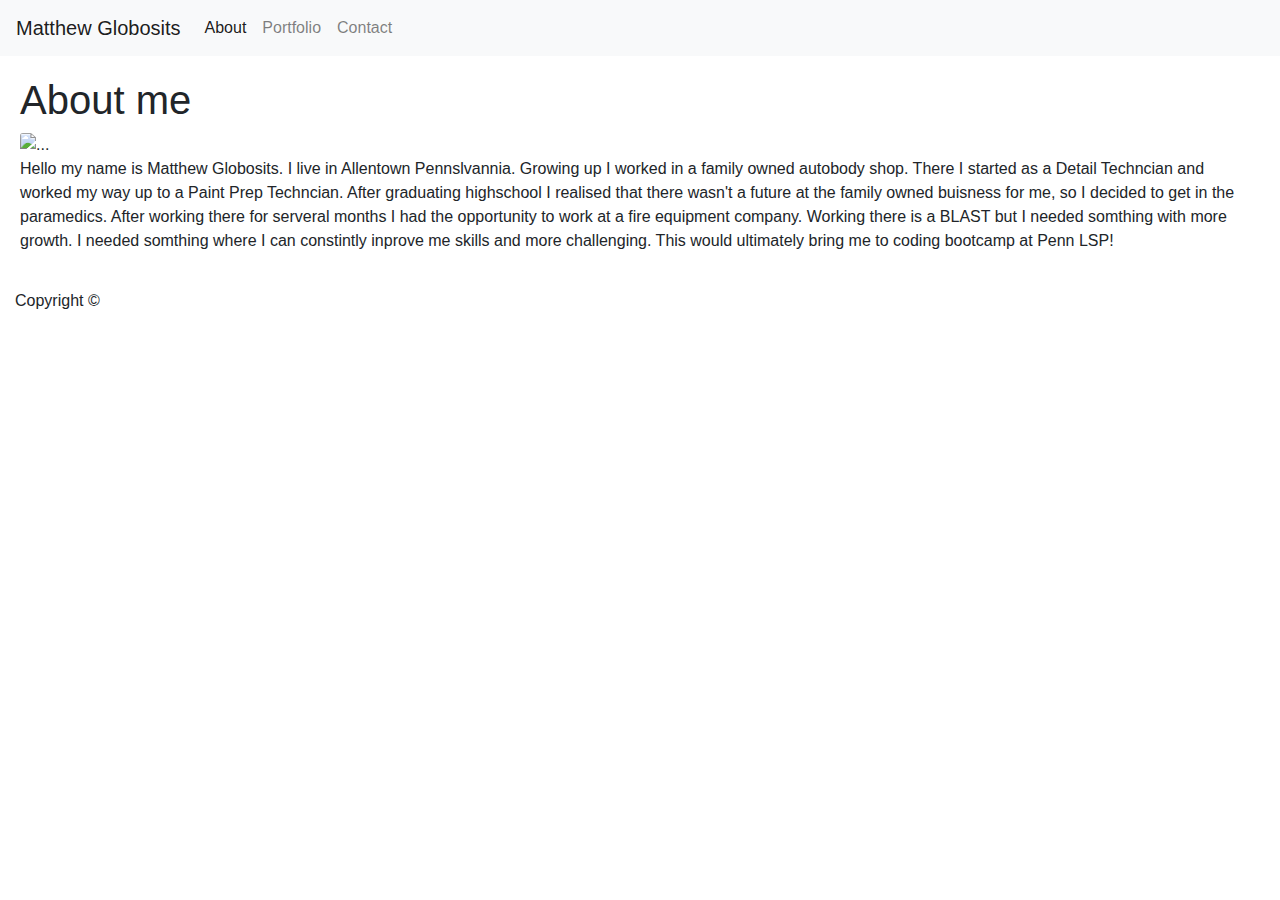
==== index.html @ 545c57b4 "final copy" ====
<!doctype html>
<html lang="en-us">

<head>
  <meta charset="UTF-8">
  <title>About | Matthew Globosits</title>
  <link rel="stylesheet" type="text/css" href="C:\Users\Matthew Globosits\Desktop\class-hw\Bootstrap-Portfolio\style.css">
  <link rel="stylesheet" href="https://stackpath.bootstrapcdn.com/bootstrap/4.4.1/css/bootstrap.min.css" integrity="sha384-Vkoo8x4CGsO3+Hhxv8T/Q5PaXtkKtu6ug5TOeNV6gBiFeWPGFN9MuhOf23Q9Ifjh" crossorigin="anonymous">
  <script src="https://stackpath.bootstrapcdn.com/bootstrap/4.4.1/js/bootstrap.min.js" integrity="sha384-wfSDF2E50Y2D1uUdj0O3uMBJnjuUD4Ih7YwaYd1iqfktj0Uod8GCExl3Og8ifwB6" crossorigin="anonymous"></script>
</head>

<body>
  <div class="layout">
    <div class= "row">
    <div class= "col-lg-12 col-xs-12">
    <header>
  <nav class="navbar navbar-expand-lg navbar-light bg-light">
    <a class="navbar-brand" href="#">Matthew Globosits</a>
    <button class="navbar-toggler" type="button" data-toggle="collapse" data-target="#navbarNav" aria-controls="navbarNav" aria-expanded="false" aria-label="Toggle navigation">
      <span class="navbar-toggler-icon"></span>
    </button>
    <div class="collapse navbar-collapse" id="navbarNav">
      <ul class="navbar-nav">
        <li class="nav-item active">
          <a class="nav-link" href="index.html">About <span class="sr-only">(current)</span></a>
        </li>
        <li class="nav-item">
          <a class="nav-link" href="portfolio.html">Portfolio</a>
        </li>
        <li class="nav-item">
          <a class="nav-link" href="contact.html">Contact</a>
        </li>
       
      </ul>
    </div>
  </nav>
</header>
</div>
  </div>
      </div>

    <div class="layout">
      <div class="row">
          <div class="card-body ">
      <div class="col-lg-12 col-xs-12">
      <h1>About me</h1> 
      <div class="home-page-img">
        <img src="https://media1.giphy.com/media/wR4bJk4jF5Tl6/giphy.gif?cid=790b76119bdd7355114b678350e3bef7f8daa4e85f1417f9&rid=giphy.gif" class="card-img-top"  alt="..."> 
    </div>
      <p> Hello my name is Matthew Globosits. I live in Allentown Pennslvannia. Growing up I worked in a family owned autobody shop. There I started as a Detail Techncian and worked my way up to a Paint Prep Techncian. After graduating highschool I realised that there wasn't a future at the family owned buisness for me, so I decided to get in the paramedics. After working there for serveral months I had the opportunity to work at a fire equipment company. Working there is a BLAST but I needed somthing with more growth. I needed somthing where I can constintly inprove me skills and more challenging. This would ultimately bring me to coding bootcamp at Penn LSP!</p>
          </div>
          </div>
       </div>
     </div>
    <footer>
     
     
    <div class="container col-lg-12 col-xs-12">
      Copyright &copy; 
    </div>
     
    </footer>
</body>

</html>
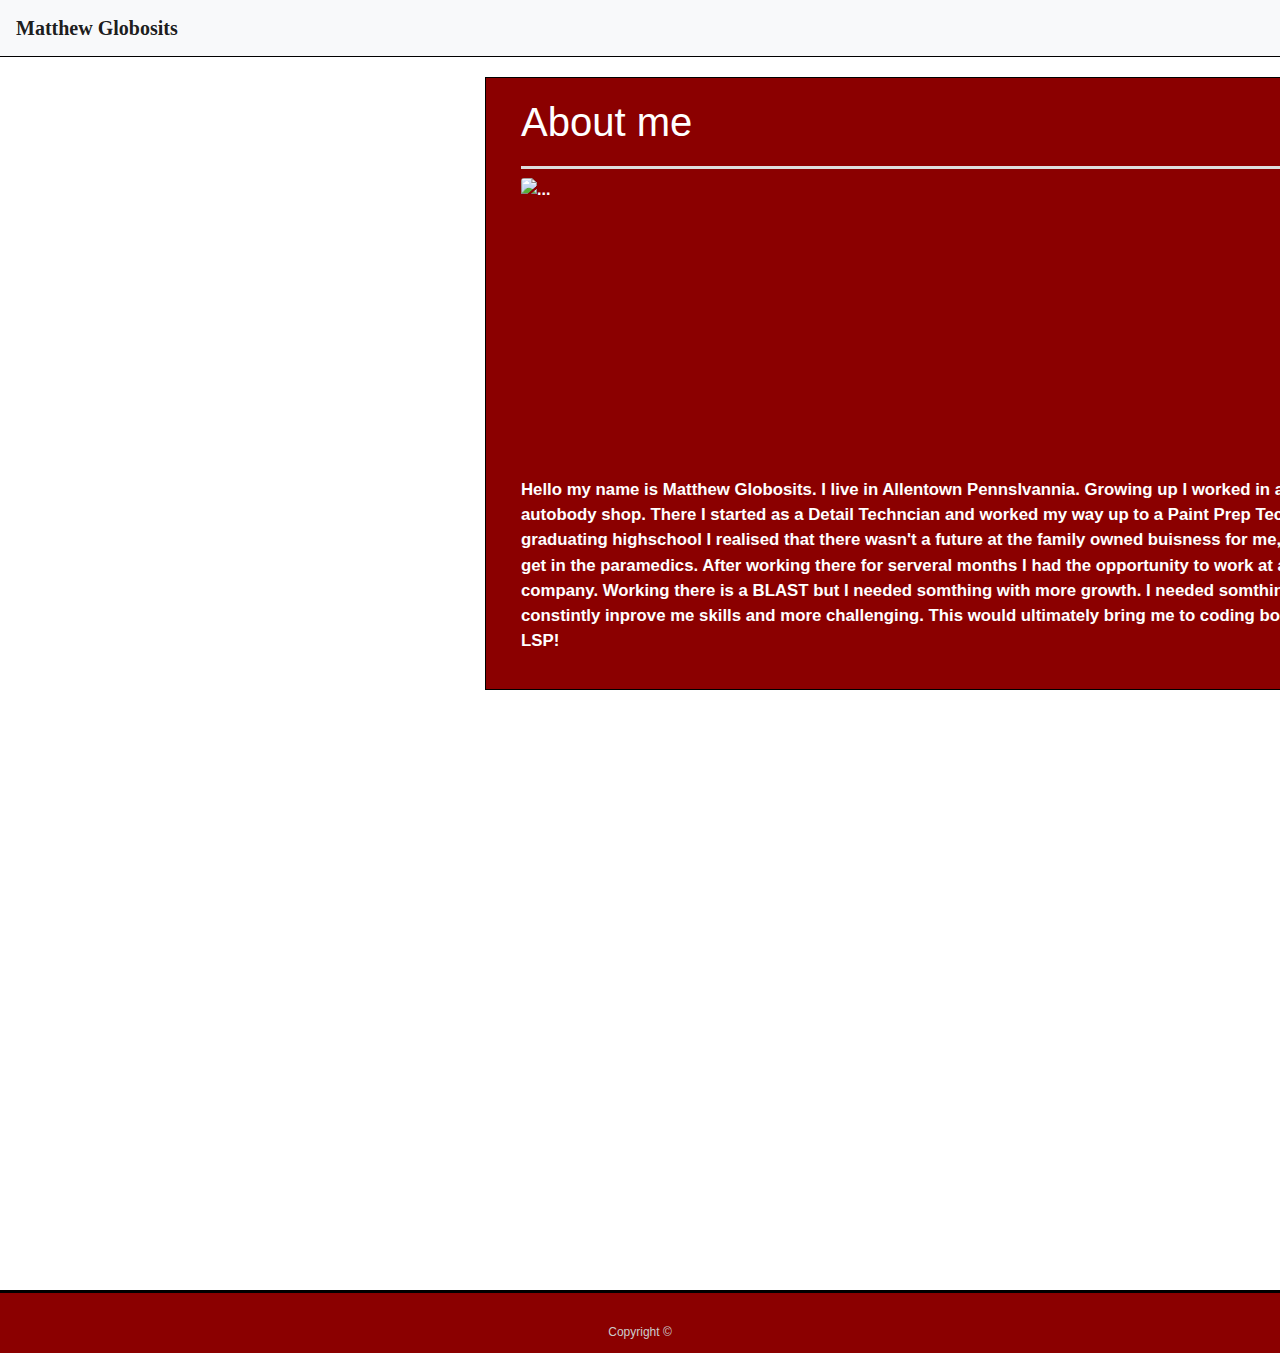
==== commit 0e4c3921: "fixed my css" ====
--- a/index.html
+++ b/index.html
@@ -4,7 +4,7 @@
 <head>
   <meta charset="UTF-8">
   <title>About | Matthew Globosits</title>
-  <link rel="stylesheet" type="text/css" href="C:\Users\Matthew Globosits\Desktop\class-hw\Bootstrap-Portfolio\style.css">
+  <link rel="stylesheet" type="text/css" href="./style.css">
   <link rel="stylesheet" href="https://stackpath.bootstrapcdn.com/bootstrap/4.4.1/css/bootstrap.min.css" integrity="sha384-Vkoo8x4CGsO3+Hhxv8T/Q5PaXtkKtu6ug5TOeNV6gBiFeWPGFN9MuhOf23Q9Ifjh" crossorigin="anonymous">
   <script src="https://stackpath.bootstrapcdn.com/bootstrap/4.4.1/js/bootstrap.min.js" integrity="sha384-wfSDF2E50Y2D1uUdj0O3uMBJnjuUD4Ih7YwaYd1iqfktj0Uod8GCExl3Og8ifwB6" crossorigin="anonymous"></script>
 </head>
--- a/style.css
+++ b/style.css
@@ -0,0 +1,189 @@
+ 
+  *{
+    margin: 0;
+    padding: 0;
+  }
+ 
+  header{
+    border-bottom: 1px black solid;
+  }
+
+  .navbar-brand{ 
+    float: left;
+    font-family: Georgia, Times, "Times New Roman", serif;
+    font-size: 30px;
+    font-weight: 700;
+    line-height: 90px;
+    color: #ffffff;
+    text-align: center;
+    text-decoration: none;
+  }
+    
+  
+  .navbar-nav{
+    float: right;
+    margin-left: 1200px;
+  }
+
+  .nav-item{
+    color:white;
+    font-weight: bold;
+  }
+
+  .card-body{
+    
+    background-color: darkred;
+    font-weight: 900;
+    color: white;
+    width: 100%;
+    max-width: 960px;
+    min-width: 960px;
+    padding: 30px;
+    margin-left: 500px;  
+    margin-top: 20px;
+    border: 1px solid black;
+    /* min-height: 600px; */
+  }
+.home-page-img{
+ height: 300px;
+ width:300px;
+
+}
+
+  h1{
+  padding-bottom: 20px;
+  font-size: 30px;
+  line-height: 49px;
+  border-bottom: 3px solid #dddddd;
+  }
+.container{
+ 
+  margin-top: 600px;
+  padding: 30px 0;
+  font-size: 12px;
+  color: #ffffff;
+  color: #cccccc;
+  text-align: center;
+  background: darkred;
+  border-top: 3px solid black;
+  height: 50px;
+  
+}
+
+.container-1{
+background-color: darkred;
+color: white;
+margin-left: 500px;
+margin-right: 500px;
+margin-top: 20px;
+border: black solid 3px;
+padding-right: 20px;
+padding-bottom: 20px;
+padding-left: 30px;
+min-height: 500px;
+}
+
+
+#contact-form ul {
+  margin-bottom: 20px;
+}
+
+#contact-form li {
+  margin-bottom: 10px;
+}
+
+label,
+input[type=text],
+input[type=email],
+textarea {
+  display: block;
+  width: 100%;
+}
+
+input[type=text],
+input[type=email],
+textarea {
+  height: 35px;
+  padding: 0 10px;
+  font-size: 14px;
+  border: 1px solid #dddddd;
+}
+
+textarea {
+  height: 200px;
+}
+
+input[type=submit] {
+  padding: 10px 30px;
+  font-size: 18px;
+  color: #ffffff;
+  cursor: pointer;
+  background-color: rgb(209, 98, 98);
+  border: 0 none;
+}
+.box{
+  background-color: darkred;
+  color: white;
+  margin-right: 500px;
+  margin-top: 30px;
+  margin-left: 500px;
+  padding-right:20px;
+  padding-bottom: 20px;
+  padding-left: 20px;
+  padding-top:20px;
+} 
+.work {
+  position: relative;
+  float: left;
+  width: 274px;
+  margin-top: 50px;
+  overflow: auto;
+  background-color: darkred;
+  padding:50px;
+}
+
+.work:nth-child(even) {
+  margin-right: 40px;
+}
+
+.work img {
+  width: 100%;
+  border: 0 none;
+  opacity: 0.8;
+}
+
+.work h3 {
+  position: absolute;
+  bottom: 20px;
+  width: 100%;
+  padding: 15px;
+  margin-bottom: 0;
+  font-weight: 300;
+  line-height: 30px;
+  color: #ffffff;
+  text-align: center;
+  background:darkred;
+  border-bottom: 0;
+}
+
+.auth-image {
+  float: left;
+  width: 200px;
+  height: auto;
+  margin-top: 10px;
+  margin-right: 25px;
+}
+.layout{
+margin:0 auto;
+}
+@media (min-width: 960px) {
+p{font: 1.5rem;}
+}
+@media (min-width:768px) {
+p{font-size:1.25rem;}
+}
+@media(min-width:640px) {
+p{font-size: 1.05rem; }
+}
+
+
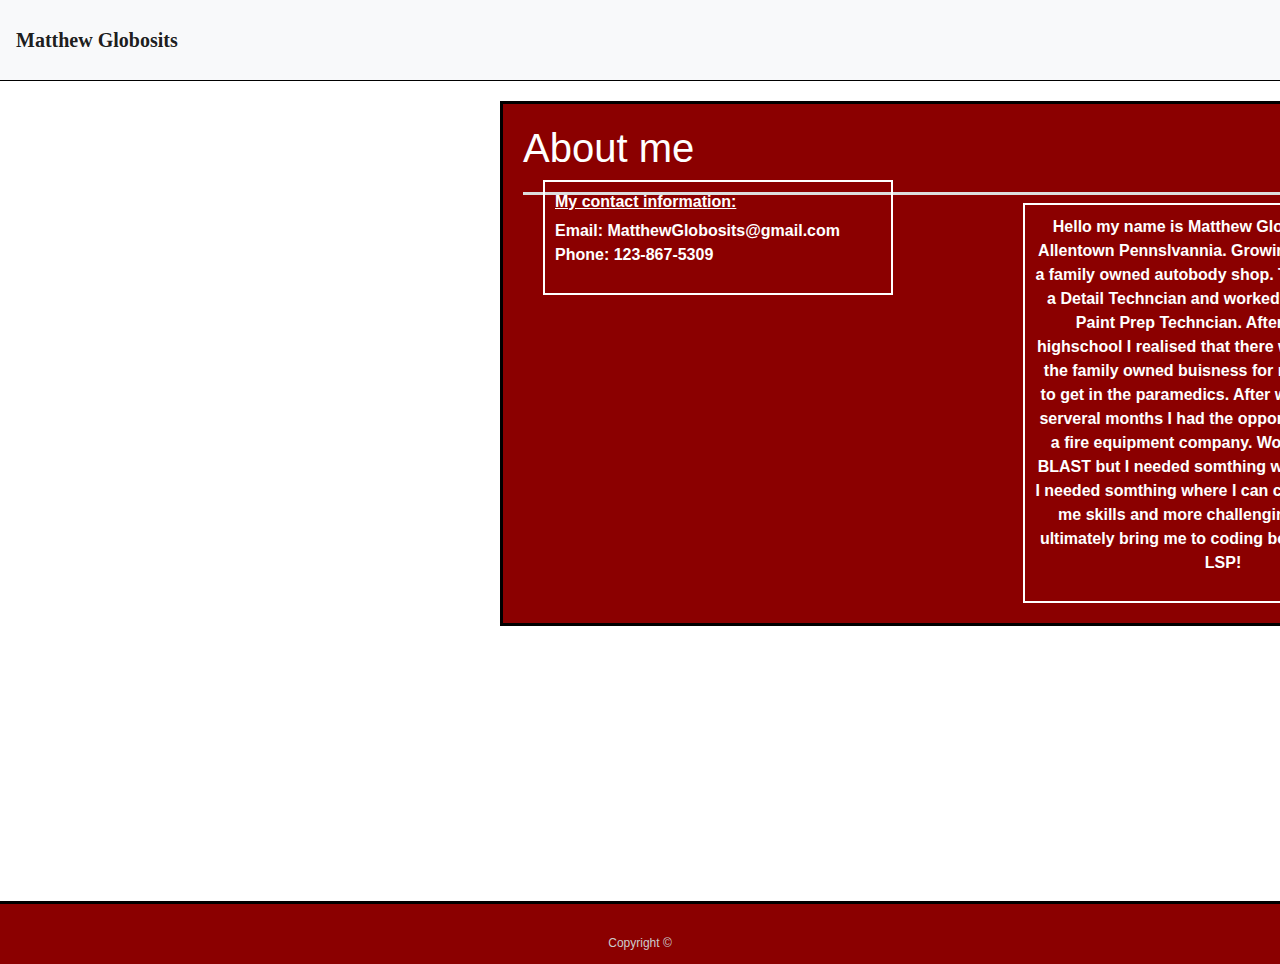
==== commit 757e5154: "polished" ====
--- a/index.html
+++ b/index.html
@@ -5,61 +5,86 @@
   <meta charset="UTF-8">
   <title>About | Matthew Globosits</title>
   <link rel="stylesheet" type="text/css" href="./style.css">
-  <link rel="stylesheet" href="https://stackpath.bootstrapcdn.com/bootstrap/4.4.1/css/bootstrap.min.css" integrity="sha384-Vkoo8x4CGsO3+Hhxv8T/Q5PaXtkKtu6ug5TOeNV6gBiFeWPGFN9MuhOf23Q9Ifjh" crossorigin="anonymous">
-  <script src="https://stackpath.bootstrapcdn.com/bootstrap/4.4.1/js/bootstrap.min.js" integrity="sha384-wfSDF2E50Y2D1uUdj0O3uMBJnjuUD4Ih7YwaYd1iqfktj0Uod8GCExl3Og8ifwB6" crossorigin="anonymous"></script>
+  <link rel="stylesheet" href="https://stackpath.bootstrapcdn.com/bootstrap/4.4.1/css/bootstrap.min.css"
+    integrity="sha384-Vkoo8x4CGsO3+Hhxv8T/Q5PaXtkKtu6ug5TOeNV6gBiFeWPGFN9MuhOf23Q9Ifjh" crossorigin="anonymous">
+  <script src="https://stackpath.bootstrapcdn.com/bootstrap/4.4.1/js/bootstrap.min.js"
+    integrity="sha384-wfSDF2E50Y2D1uUdj0O3uMBJnjuUD4Ih7YwaYd1iqfktj0Uod8GCExl3Og8ifwB6"
+    crossorigin="anonymous"></script>
 </head>
 
 <body>
   <div class="layout">
-    <div class= "row">
-    <div class= "col-lg-12 col-xs-12">
-    <header>
-  <nav class="navbar navbar-expand-lg navbar-light bg-light">
-    <a class="navbar-brand" href="#">Matthew Globosits</a>
-    <button class="navbar-toggler" type="button" data-toggle="collapse" data-target="#navbarNav" aria-controls="navbarNav" aria-expanded="false" aria-label="Toggle navigation">
-      <span class="navbar-toggler-icon"></span>
-    </button>
-    <div class="collapse navbar-collapse" id="navbarNav">
-      <ul class="navbar-nav">
-        <li class="nav-item active">
-          <a class="nav-link" href="index.html">About <span class="sr-only">(current)</span></a>
-        </li>
-        <li class="nav-item">
-          <a class="nav-link" href="portfolio.html">Portfolio</a>
-        </li>
-        <li class="nav-item">
-          <a class="nav-link" href="contact.html">Contact</a>
-        </li>
-       
-      </ul>
+    <div class="row">
+      <div class="col-lg-12 col-xs-12">
+        <header>
+          <nav class="navbar navbar-expand-lg navbar-light bg-light">
+            <a class="navbar-brand" href="#">Matthew Globosits</a>
+            <button class="navbar-toggler" type="button" data-toggle="collapse" data-target="#navbarNav"
+              aria-controls="navbarNav" aria-expanded="false" aria-label="Toggle navigation">
+              <span class="navbar-toggler-icon"></span>
+            </button>
+            <div class="collapse navbar-collapse" id="navbarNav">
+              <ul class="navbar-nav">
+                <li class="nav-item active">
+                  <a class="nav-link" href="index.html">About </a>
+                </li>
+                <li class="nav-item">
+                  <a class="nav-link" href="portfolio.html">My work</a>
+                </li>
+                <li class="nav-item">
+                  <a class="nav-link" href="contact.html">Contact</a>
+                </li>
+
+              </ul>
+            </div>
+          </nav>
+        </header>
+      </div>
     </div>
-  </nav>
-</header>
-</div>
   </div>
+
+  <div class="layout">
+  
+      <div class="card-body ">
+        <!-- <div class="col-lg-12 col-xs-12"> -->
+          <h1>About me</h1>
+          <!-- <div class="image">
+            <img
+              src="https://media1.giphy.com/media/wR4bJk4jF5Tl6/giphy.gif?cid=790b76119bdd7355114b678350e3bef7f8daa4e85f1417f9&rid=giphy.gif"
+              class="card-img-top col-xs-3" alt="...">
+            </div> -->
+
+              <div class="info col-xs-3">
+                <h6>My contact information:</h6> 
+                
+                    <p>
+                  Email: MatthewGlobosits@gmail.com
+                  <br>
+                  Phone: 123-867-5309
+                </p>
+              </div>
+        
+      <div class="text">
+          <p> Hello my name is Matthew Globosits. I live in Allentown Pennslvannia. Growing up I worked in a family
+            owned autobody shop. There I started as a Detail Techncian and worked my way up to a Paint Prep Techncian.
+            After graduating highschool I realised that there wasn't a future at the family owned buisness for me, so I
+            decided to get in the paramedics. After working there for serveral months I had the opportunity to work at a
+            fire equipment company. Working there is a BLAST but I needed somthing with more growth. I needed somthing
+            where I can constintly inprove me skills and more challenging. This would ultimately bring me to coding
+            bootcamp at Penn LSP!</p>
+            </div>
+        </div>
       </div>
+    
+  
+  
+  
+  <div class="footer col-lg-12 ">
+    <footer>
+      Copyright &copy;
+    </footer>
+    </div>
 
-    <div class="layout">
-      <div class="row">
-          <div class="card-body ">
-      <div class="col-lg-12 col-xs-12">
-      <h1>About me</h1> 
-      <div class="home-page-img">
-        <img src="https://media1.giphy.com/media/wR4bJk4jF5Tl6/giphy.gif?cid=790b76119bdd7355114b678350e3bef7f8daa4e85f1417f9&rid=giphy.gif" class="card-img-top"  alt="..."> 
-    </div>
-      <p> Hello my name is Matthew Globosits. I live in Allentown Pennslvannia. Growing up I worked in a family owned autobody shop. There I started as a Detail Techncian and worked my way up to a Paint Prep Techncian. After graduating highschool I realised that there wasn't a future at the family owned buisness for me, so I decided to get in the paramedics. After working there for serveral months I had the opportunity to work at a fire equipment company. Working there is a BLAST but I needed somthing with more growth. I needed somthing where I can constintly inprove me skills and more challenging. This would ultimately bring me to coding bootcamp at Penn LSP!</p>
-          </div>
-          </div>
-       </div>
-     </div>
-    <footer>
-     
-     
-    <div class="container col-lg-12 col-xs-12">
-      Copyright &copy; 
-    </div>
-     
-    </footer>
 </body>
 
 </html>--- a/style.css
+++ b/style.css
@@ -3,7 +3,9 @@
     margin: 0;
     padding: 0;
   }
- 
+  /* body{
+    overflow: hidden;
+  } */
   header{
     border-bottom: 1px black solid;
   }
@@ -41,7 +43,7 @@
     padding: 30px;
     margin-left: 500px;  
     margin-top: 20px;
-    border: 1px solid black;
+    border: 3px solid black;
     /* min-height: 600px; */
   }
 .home-page-img{
@@ -49,7 +51,11 @@
  width:300px;
 
 }
-
+  .info h6{
+  font-weight: bold;
+  color: white;
+  text-decoration: underline;
+}
   h1{
   padding-bottom: 20px;
   font-size: 30px;
@@ -121,6 +127,9 @@
   background-color: rgb(209, 98, 98);
   border: 0 none;
 }
+.work-box{
+  margin-left: 300px;
+}
 .box{
   background-color: darkred;
   color: white;
@@ -131,28 +140,69 @@
   padding-bottom: 20px;
   padding-left: 20px;
   padding-top:20px;
+  border: solid 3px black ;
+  position: relative;
 } 
-.work {
+
+.work{
+  
+  text-align: center;
+  margin-top: 10px;
+  border: solid 2px white;
+}
+
+ .work1{
+   
+  text-align: center;
+  margin-top: 10px;
+  border: solid 2px white;
+}
+ .work2{
+  
+  text-align: center;
+  margin-top: 0px;
+  border: solid 2px white;
+ }
+
+ .work3{
+   text-align: center;
+   margin-top: 10px;
+   border: solid 2px white;
+}
+  .work4{
+   text-align: center;
+   margin-top: 10px;
+   border: solid 2px white;
+ }
+        
+      
+
+
+
+/* .work {
   position: relative;
   float: left;
   width: 274px;
   margin-top: 50px;
-  overflow: auto;
+  overflow: hidden;
   background-color: darkred;
   padding:50px;
-}
-
-.work:nth-child(even) {
+} */
+
+
+
+
+/* .work:nth-child(even) {
   margin-right: 40px;
-}
-
-.work img {
+} */
+
+/* .work img {
   width: 100%;
   border: 0 none;
   opacity: 0.8;
-}
-
-.work h3 {
+} */
+
+/* .work h3 {
   position: absolute;
   bottom: 20px;
   width: 100%;
@@ -164,16 +214,16 @@
   text-align: center;
   background:darkred;
   border-bottom: 0;
-}
-
-.auth-image {
+} */
+
+/* .auth-image {
   float: left;
   width: 200px;
   height: auto;
   margin-top: 10px;
   margin-right: 25px;
-}
-.layout{
+} */
+/* .layout{
 margin:0 auto;
 }
 @media (min-width: 960px) {
@@ -184,6 +234,71 @@
 }
 @media(min-width:640px) {
 p{font-size: 1.05rem; }
-}
-
-
+} */
+.image{
+  
+  width: 200px;
+  height: 200px;
+}
+.info{
+  padding: 10px;
+/* margin-top: 10px; */
+border: solid white 2px;
+width: 350px;
+position: absolute;
+top: 180px;
+margin-left: 20px;
+}
+
+.text{
+  text-align: center;
+  padding: 10px;
+  border: solid white 2px;
+  padding: 10px;
+  width: 400px;
+  position: relative;
+  left: 500px;
+  /* margin-bottom: 30px; */
+  /* top: 20px; */ 
+}
+
+.footer{
+  margin-top: 275px;
+  padding: 30px 0;
+  font-size: 12px;
+  color: #ffffff;
+  color: #cccccc;
+  text-align: center;
+  background: darkred;
+  border-top: 3px solid black;
+  height: 50px;
+  
+}
+/* portfolio */
+.footer-1{
+  margin-top: 435px;
+  padding: 30px 0;
+  font-size: 12px;
+  color: #ffffff;
+  color: #cccccc;
+  text-align: center;
+  background: darkred;
+  border-top: 3px solid black;
+  height: 50px;
+  overflow: hidden;
+  
+}
+
+
+.footer-2{
+  margin-top: 255px;
+  padding: 30px 0;
+  font-size: 12px;
+  color: #ffffff;
+  color: #cccccc;
+  text-align: center;
+  background: darkred;
+  border-top: 3px solid black;
+  height: 50px;
+  
+}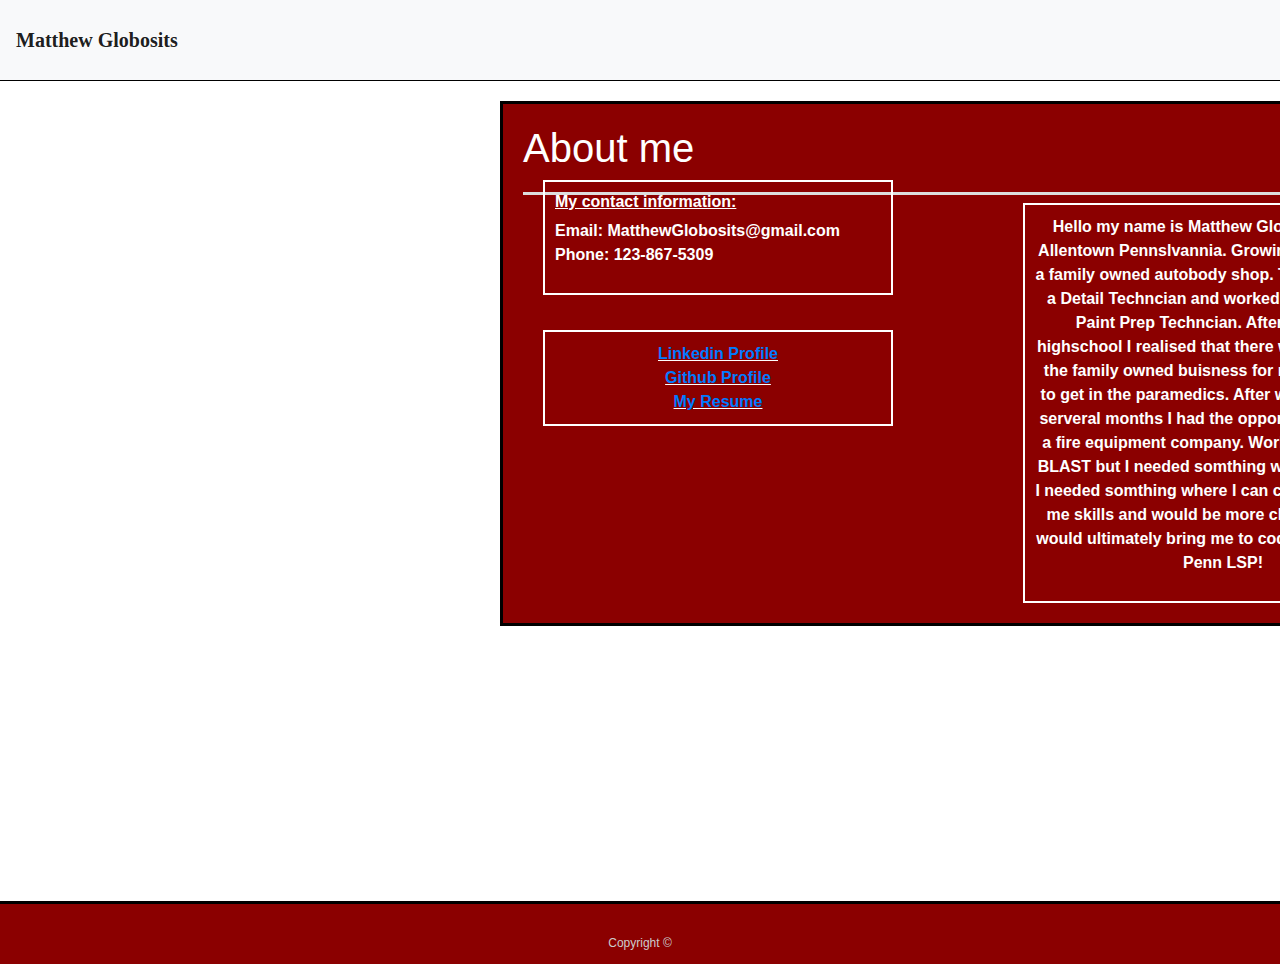
==== commit 3bb2c094: "updated portfolio" ====
--- a/index.html
+++ b/index.html
@@ -63,14 +63,20 @@
                   Phone: 123-867-5309
                 </p>
               </div>
-        
+        <div class="box-1">
+          <a href="https://www.linkedin.com/in/matthew-globosits-b735b3198/">Linkedin Profile</a>
+          <br>
+            <a href="https://github.com/MatthewGlobosits">Github Profile</a>
+            <br>
+            <a href="https://my.indeed.com/p/matthewg-m714iyu">My Resume</a>
+        </div>
       <div class="text">
           <p> Hello my name is Matthew Globosits. I live in Allentown Pennslvannia. Growing up I worked in a family
             owned autobody shop. There I started as a Detail Techncian and worked my way up to a Paint Prep Techncian.
             After graduating highschool I realised that there wasn't a future at the family owned buisness for me, so I
             decided to get in the paramedics. After working there for serveral months I had the opportunity to work at a
-            fire equipment company. Working there is a BLAST but I needed somthing with more growth. I needed somthing
-            where I can constintly inprove me skills and more challenging. This would ultimately bring me to coding
+            fire equipment company. Working there was a BLAST but I needed somthing with more growth. I needed somthing
+            where I can constintly inprove me skills and would be more challenging. This would ultimately bring me to coding
             bootcamp at Penn LSP!</p>
             </div>
         </div>
--- a/style.css
+++ b/style.css
@@ -175,7 +175,17 @@
    border: solid 2px white;
  }
         
-      
+.box-1{
+  padding: 10px;
+  margin-top: 150px;
+  border: solid white 2px;
+  width: 350px;
+  position: absolute;
+  top: 180px;
+  margin-left: 20px;
+  text-align: center;
+  text-decoration: underline;
+}
 
 
 
